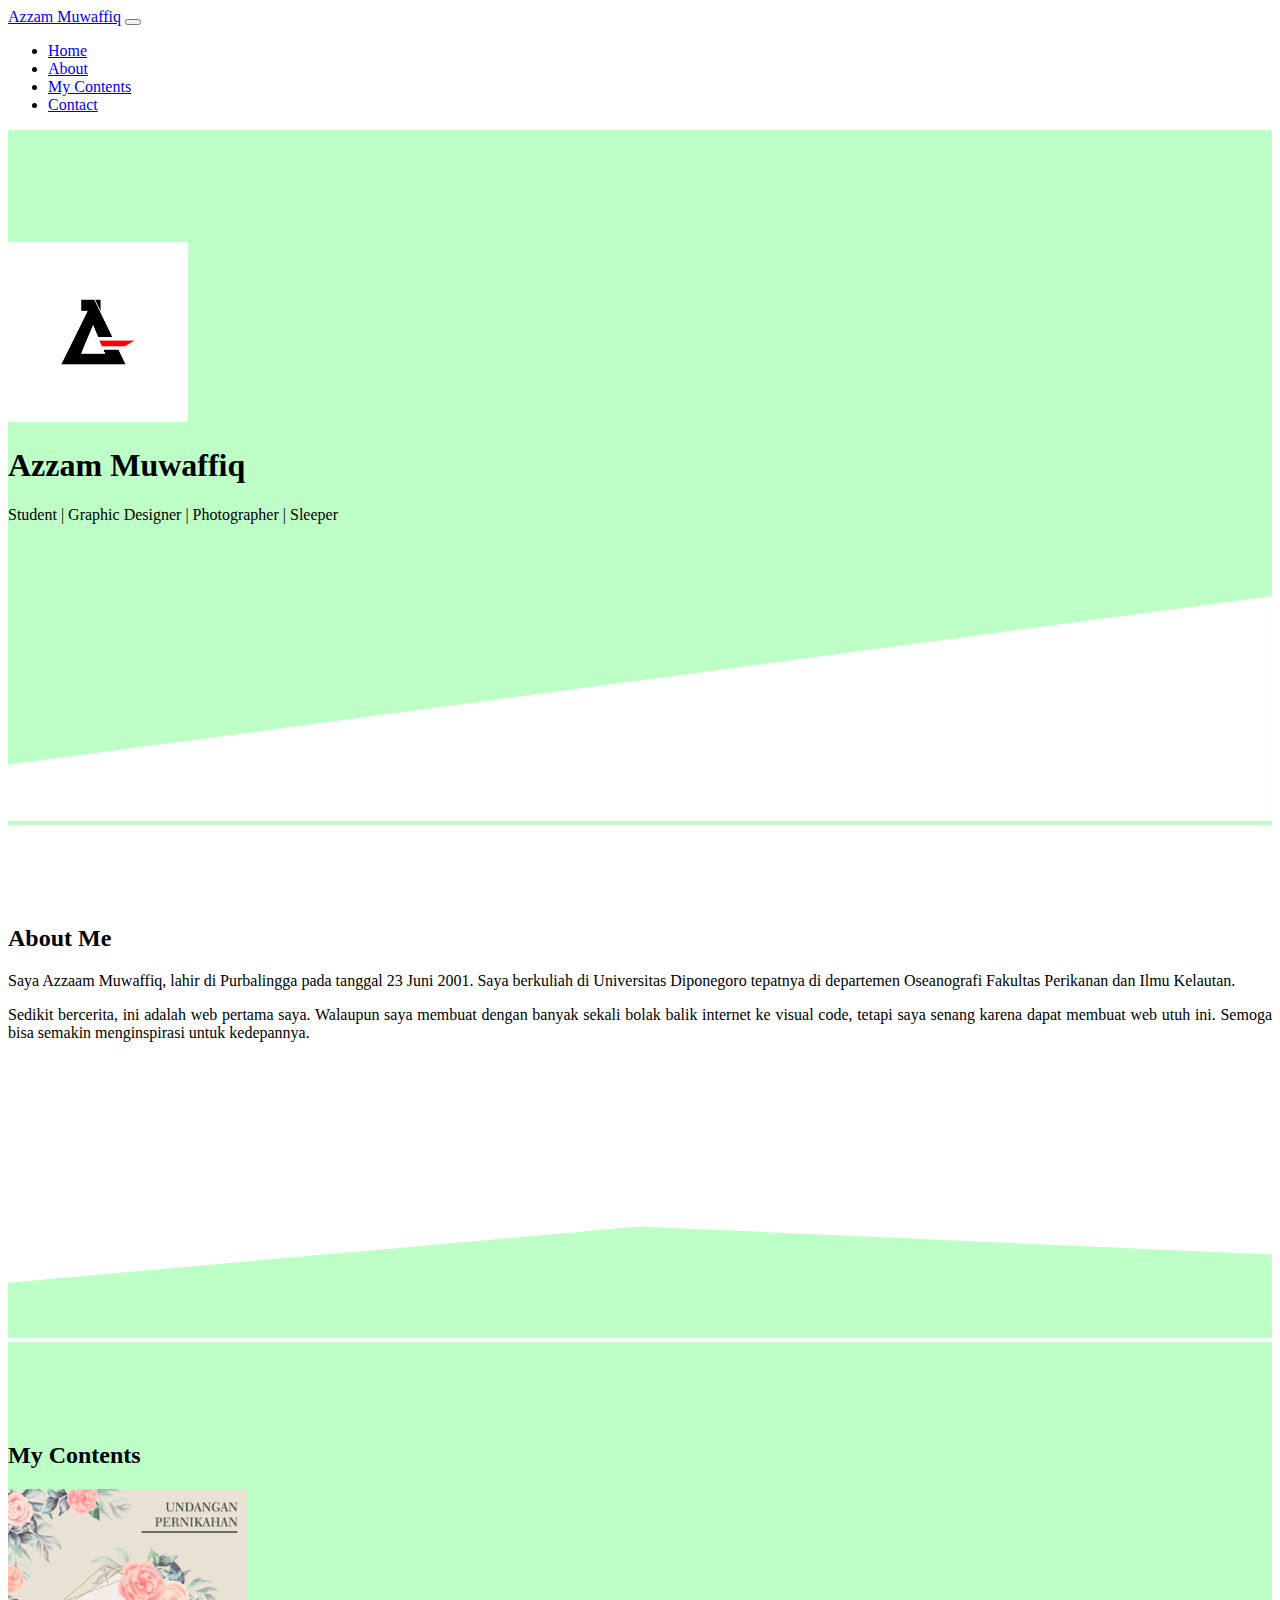
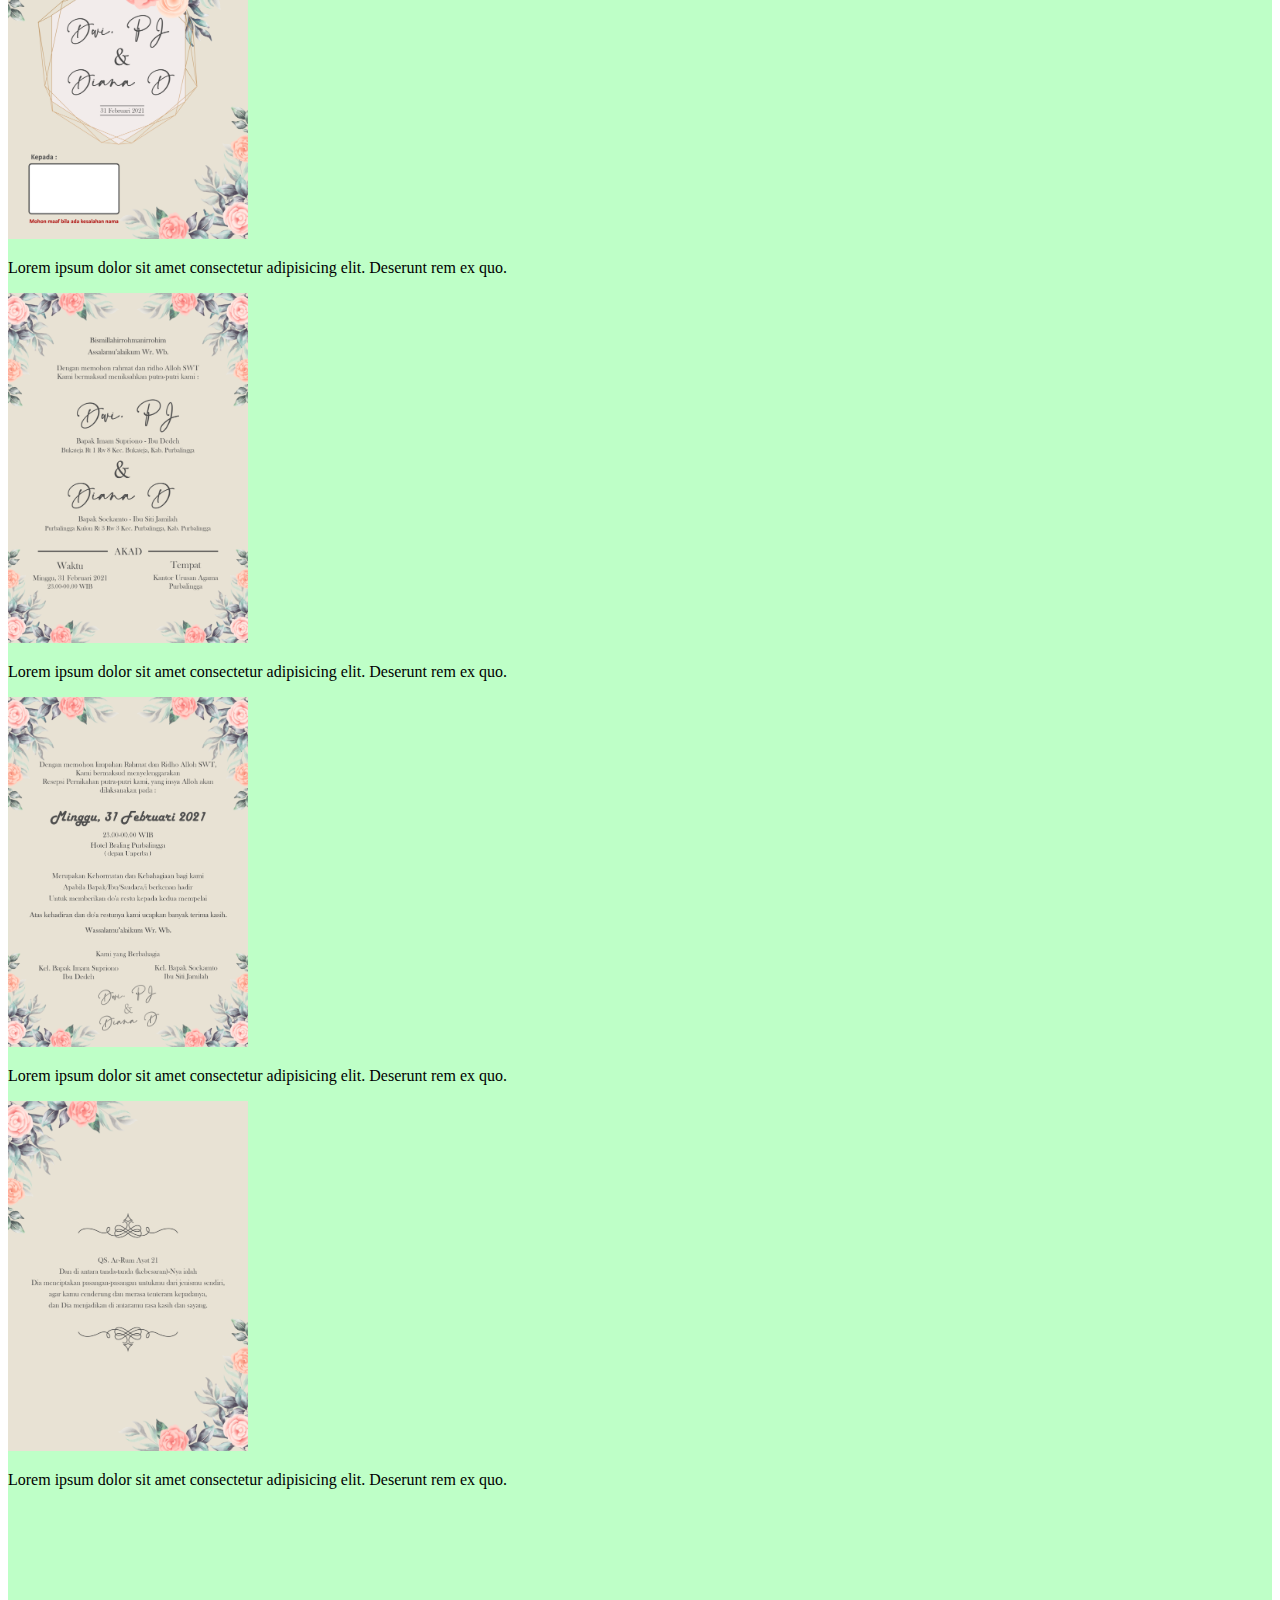
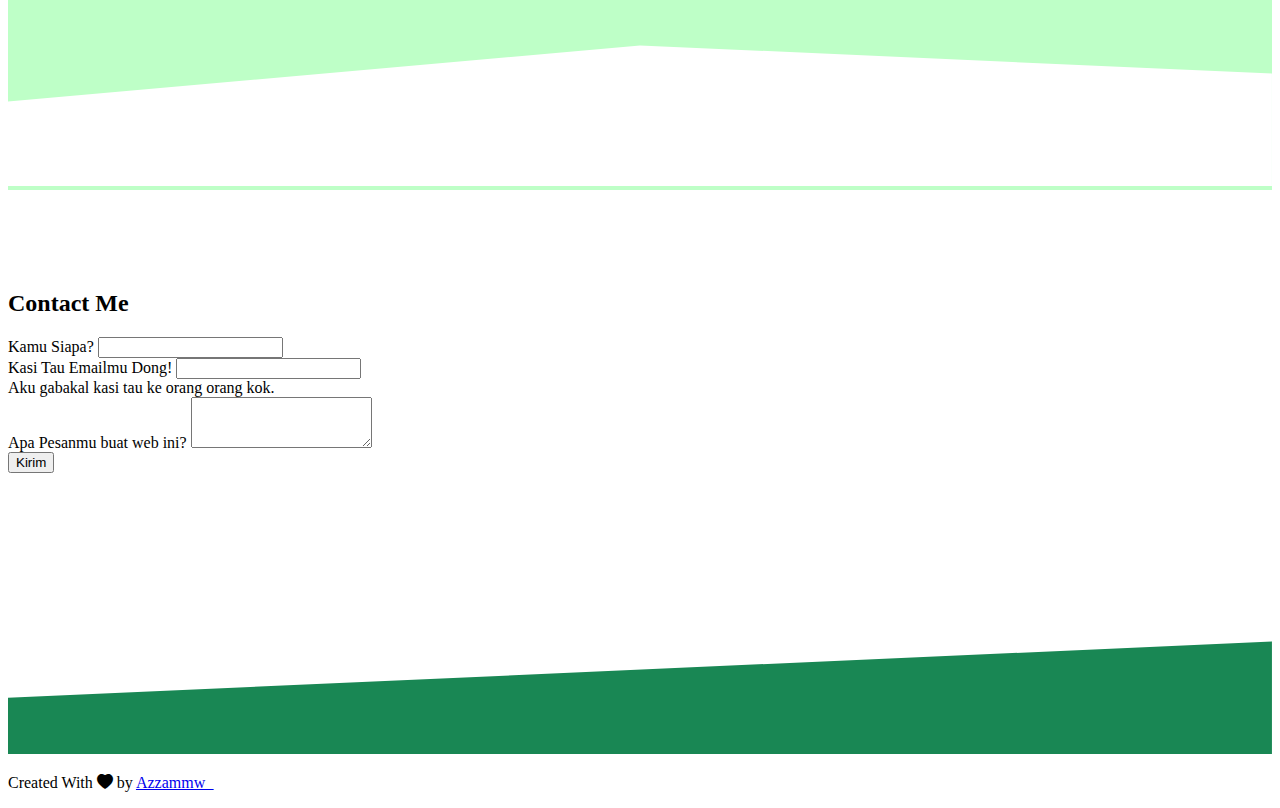
==== bootstrap.html @ f7d91bd7 "first commit" ====
<!DOCTYPE html>
<html lang="en">
  <head>
    <!-- Required meta tags -->
    <meta charset="utf-8" />
    <meta name="viewport" content="width=device-width, initial-scale=1" />

    <!-- Bootstrap CSS -->
    <link href="https://cdn.jsdelivr.net/npm/bootstrap@5.0.1/dist/css/bootstrap.min.css" rel="stylesheet" integrity="sha384-+0n0xVW2eSR5OomGNYDnhzAbDsOXxcvSN1TPprVMTNDbiYZCxYbOOl7+AMvyTG2x" crossorigin="anonymous" />

    <!-- Bootstrap Icons -->
    <link rel="stylesheet" href="https://cdn.jsdelivr.net/npm/bootstrap-icons@1.5.0/font/bootstrap-icons.css" />

    <!-- My CSS -->
    <link rel="stylesheet" href="style.css" />

    <title>Portfolio | Azzammw_</title>
  </head>
  <body>
    <!-- NavBar -->
    <nav class="navbar navbar-expand-lg navbar-dark bg-success shadow-sm fixed-top">
      <div class="container">
        <a class="navbar-brand" href="#">Azzam Muwaffiq</a>
        <button class="navbar-toggler" type="button" data-bs-toggle="collapse" data-bs-target="#navbarNav" aria-controls="navbarNav" aria-expanded="false" aria-label="Toggle navigation">
          <span class="navbar-toggler-icon"></span>
        </button>
        <div class="collapse navbar-collapse" id="navbarNav">
          <ul class="navbar-nav ms-auto">
            <li class="nav-item">
              <a class="nav-link active" aria-current="page" href="#home">Home</a>
            </li>
            <li class="nav-item">
              <a class="nav-link" href="#about">About</a>
            </li>
            <li class="nav-item">
              <a class="nav-link" href="#project">My Contents</a>
            </li>
            <li class="nav-item">
              <a class="nav-link" href="#contact">Contact</a>
            </li>
          </ul>
        </div>
      </div>
    </nav>
    <!-- NavBar End -->

    <!-- Jumbotron -->
    <section class="jumbotron text-center" id="home">
      <img src="img/azmiq.jpeg" alt="Azzam Muwaffiq" width="180" class="rounded-circle img-thumbnail" />
      <h1 class="display-4">Azzam Muwaffiq</h1>
      <p class="lead">Student | Graphic Designer | Photographer | Sleeper</p>
      <svg xmlns="http://www.w3.org/2000/svg" viewBox="0 0 1440 320"><path fill="#ffffff" fill-opacity="1" d="M0,256L1440,64L1440,320L0,320Z"></path></svg>
    </section>
    <!-- End of Jumbotron -->

    <!-- About -->
    <section id="about">
      <div class="container">
        <div class="row text-center mb-4">
          <div class="col">
            <h2>About Me</h2>
          </div>
        </div>
        <div class="row justify-content-center text-center fs-5">
          <div class="col-md-4 text-center mb-2">
            <p>Saya Azzaam Muwaffiq, lahir di Purbalingga pada tanggal 23 Juni 2001. Saya berkuliah di Universitas Diponegoro tepatnya di departemen Oseanografi Fakultas Perikanan dan Ilmu Kelautan.</p>
          </div>
          <div class="col-md-4 text-center mb-2">
            <p>
              Sedikit bercerita, ini adalah web pertama saya. Walaupun saya membuat dengan banyak sekali bolak balik internet ke visual code, tetapi saya senang karena dapat membuat web utuh ini. Semoga bisa semakin menginspirasi untuk
              kedepannya.
            </p>
          </div>
        </div>
      </div>
      <svg xmlns="http://www.w3.org/2000/svg" viewBox="0 0 1440 320">
        <path fill="#beffc7" fill-opacity="1" d="M0,256L720,192L1440,224L1440,320L720,320L0,320Z"></path>
      </svg>
    </section>
    <!-- End of About -->

    <!-- Content -->
    <section id="project">
      <div class="container">
        <div class="row text-center">
          <div class="col mb-4">
            <h2>My Contents</h2>
          </div>
        </div>
        <div class="row justify-content-center fs-5">
          <div class="col-sm-3 mb-2">
            <div class="text-center">
              <img src="img/project/1.png" class="rounded mb-2" alt="project-1" height="350px" width="240px" />
              <p>Lorem ipsum dolor sit amet consectetur adipisicing elit. Deserunt rem ex quo.</p>
            </div>
          </div>
          <div class="col-sm-3 mb-2">
            <div class="text-center">
              <img src="img/project/2.png" class="rounded mb-2" alt="project-2" height="350px" width="240px" />
              <p>Lorem ipsum dolor sit amet consectetur adipisicing elit. Deserunt rem ex quo.</p>
            </div>
          </div>
          <div class="col-sm-3 mb-2">
            <div class="text-center">
              <img src="img/project/3.png" class="rounded mb-2" alt="project-3" height="350px" width="240px" />
              <p>Lorem ipsum dolor sit amet consectetur adipisicing elit. Deserunt rem ex quo.</p>
            </div>
          </div>
          <div class="col-sm-3 mb-2">
            <div class="text-center">
              <img src="img/project/4.png" class="rounded mb-2" alt="project-4" height="350px" width="240px" />
              <p>Lorem ipsum dolor sit amet consectetur adipisicing elit. Deserunt rem ex quo.</p>
            </div>
          </div>
        </div>
      </div>
      <svg xmlns="http://www.w3.org/2000/svg" viewBox="0 0 1440 320">
        <path fill="#ffffff" fill-opacity="1" d="M0,224L720,160L1440,192L1440,320L720,320L0,320Z"></path>
      </svg>
    </section>
    <!-- End of Content -->

    <!-- Contact Me -->
    <section id="contact">
      <div class="container">
        <div class="row text-center mb-4">
          <div class="col">
            <h2>Contact Me</h2>
          </div>
        </div>
        <div class="row justify-content-center">
          <div class="col-md-6">
            <form>
              <div class="mb-3">
                <label for="name" class="text">Kamu Siapa?</label>
                <input type="name" class="form-control" id="name" aria-describedby="name" />
              </div>
              <div class="mb-3">
                <label for="email" class="form-label">Kasi Tau Emailmu Dong!</label>
                <input type="email" class="form-control" id="email" aria-describedby="email" />
                <div id="emailHelp" class="form-text">Aku gabakal kasi tau ke orang orang kok.</div>
              </div>
              <div class="mb-3">
                <label for="pesan" class="form-label">Apa Pesanmu buat web ini?</label>
                <textarea class="form-control" id="pesan" rows="3"></textarea>
              </div>
              <button type="submit" class="btn btn-primary">Kirim</button>
            </form>
          </div>
        </div>
      </div>
      <svg xmlns="http://www.w3.org/2000/svg" viewBox="0 0 1440 320">
        <path fill="#198754" fill-opacity="1" d="M0,256L1440,192L1440,320L0,320Z"></path>
      </svg>
    </section>
    <!-- End of Contact Me -->

    <!-- Footer -->
    <footer class="bg-success text-white text-center pb-4">
      <p>Created With <i class="bi bi-heart-fill"></i> by <a href="https://www.instagram.com/azzammw_/" class="text-white fw-bold">Azzammw_</a></p>
    </footer>
    <!-- End of Footer -->

    <script src="https://cdn.jsdelivr.net/npm/bootstrap@5.0.1/dist/js/bootstrap.bundle.min.js" integrity="sha384-gtEjrD/SeCtmISkJkNUaaKMoLD0//ElJ19smozuHV6z3Iehds+3Ulb9Bn9Plx0x4" crossorigin="anonymous"></script>
  </body>
</html>
---- style.css ----
.jumbotron {
  padding-top: 7rem;
  background-color: #beffc7;
}

#project {
  background-color: #beffc7;
}

section {
  padding-top: 5rem;
}

.col-md-4 p {
  text-align: justify;
}
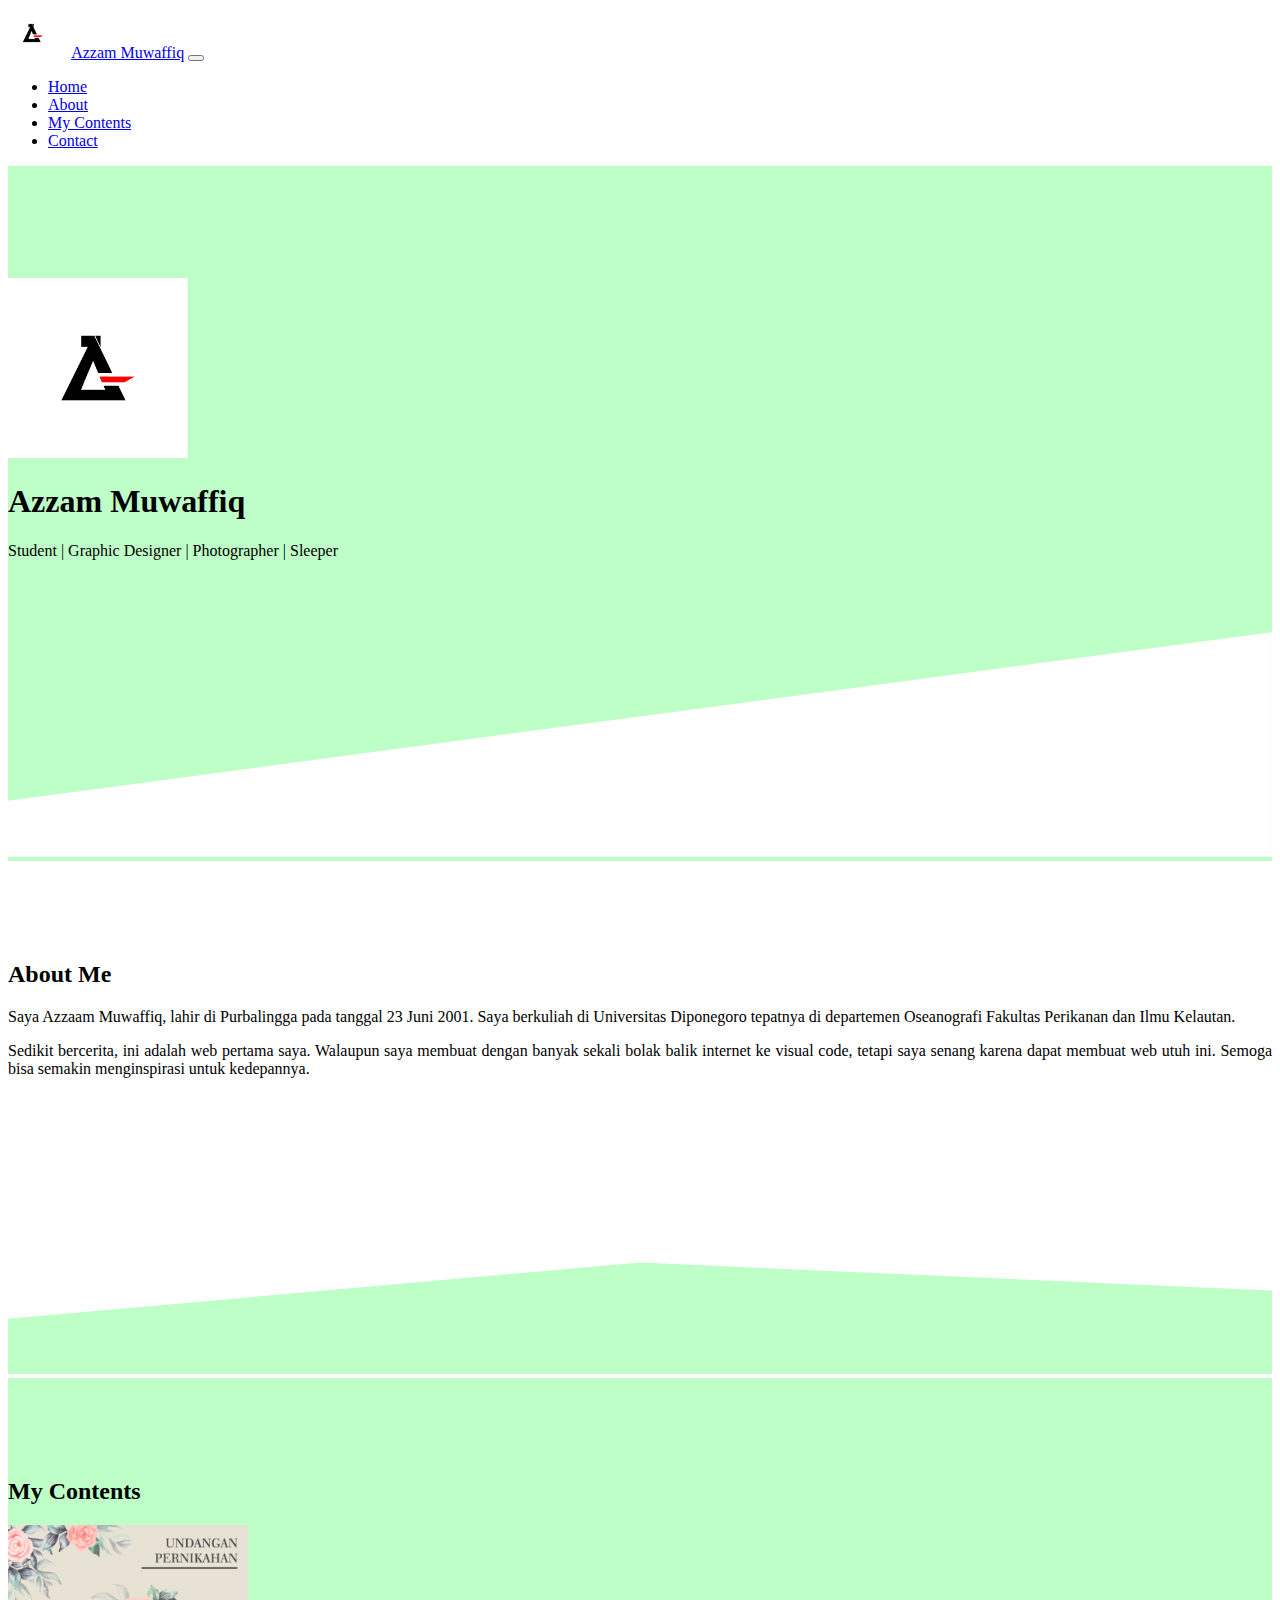
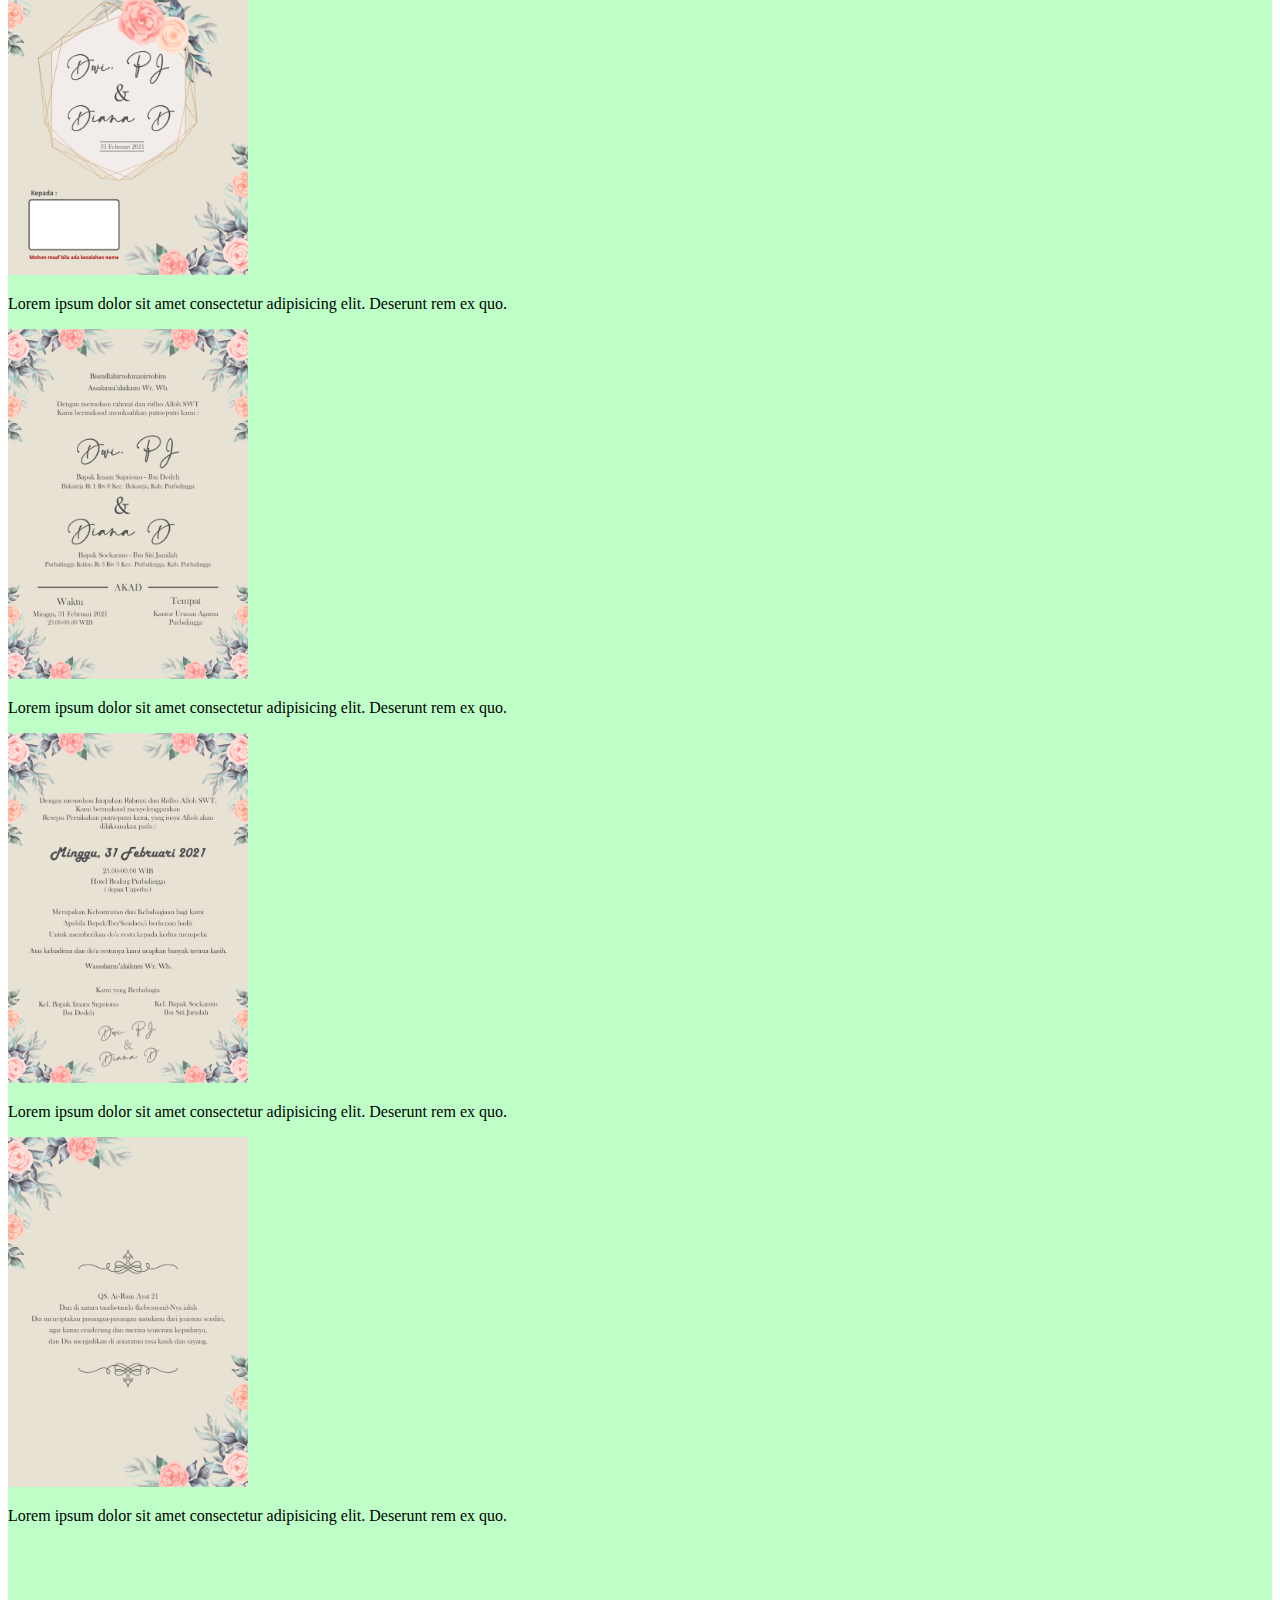
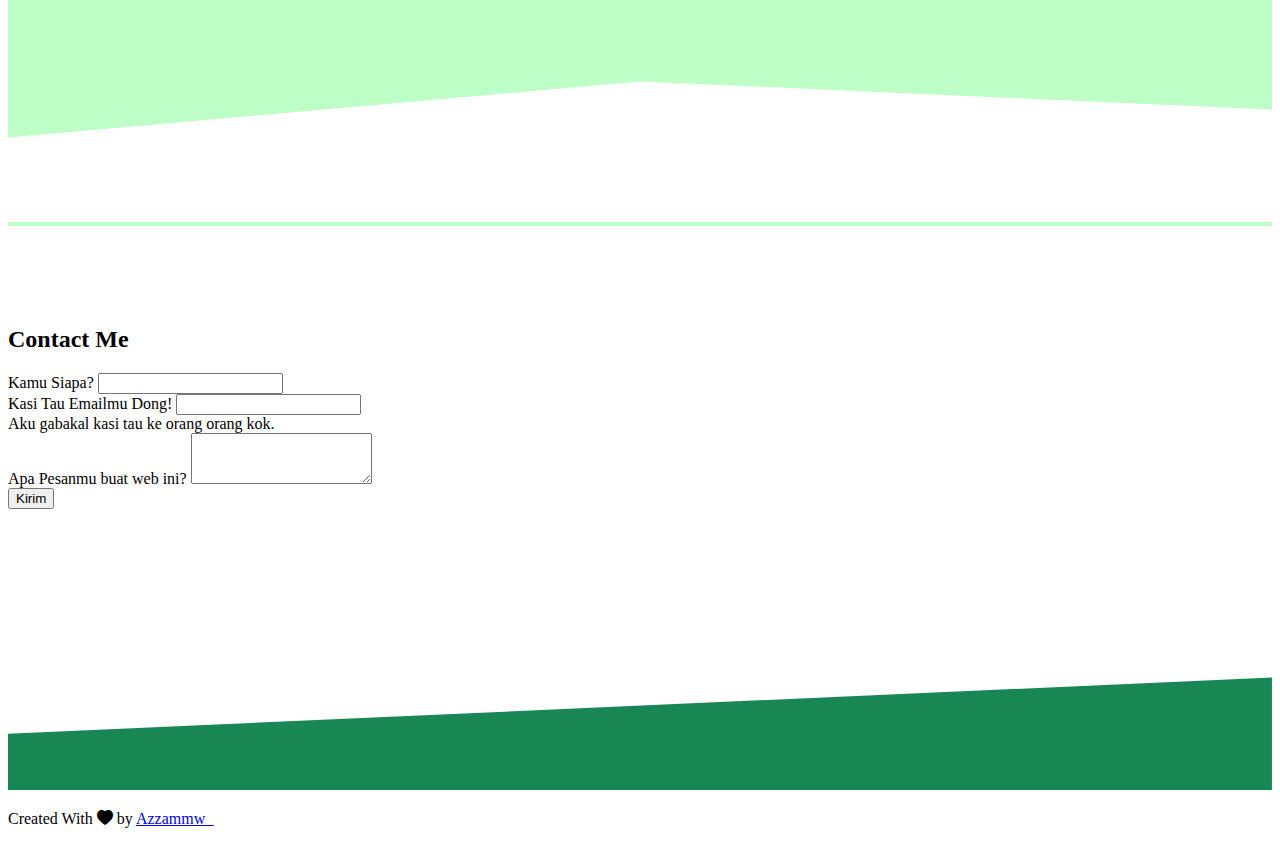
==== commit bbc06ca7: "Perbaikan" ====
--- a/bootstrap.html
+++ b/bootstrap.html
@@ -20,6 +20,7 @@
     <!-- NavBar -->
     <nav class="navbar navbar-expand-lg navbar-dark bg-success shadow-sm fixed-top">
       <div class="container">
+        <img src="img/azmiq.jpeg" alt="Azzam Muwaffiq" width="50" style="margin-right: 10px" class="rounded-circle img-thumbnail" />
         <a class="navbar-brand" href="#">Azzam Muwaffiq</a>
         <button class="navbar-toggler" type="button" data-bs-toggle="collapse" data-bs-target="#navbarNav" aria-controls="navbarNav" aria-expanded="false" aria-label="Toggle navigation">
           <span class="navbar-toggler-icon"></span>
